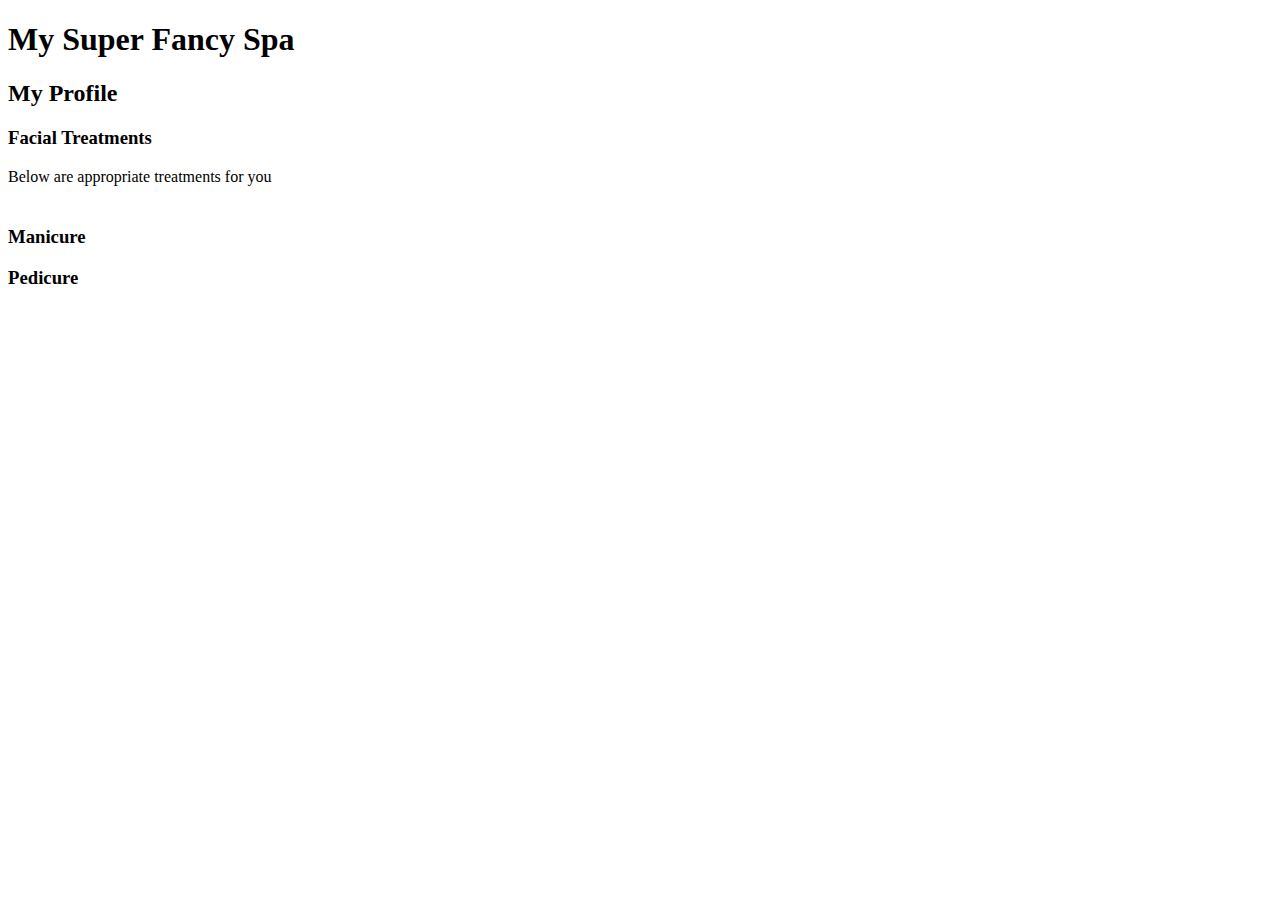
==== src/main/resources/templates/menu.html @ c73d0c34 "spa studio" ====
<!DOCTYPE html>
<html lang="en" xmlns:th = "http://www.thymeleaf.org/">
<head>
    <meta charset="UTF-8" />
    <title>Spa Menu</title>
    <link href="../static/styles.css" th:href="@{/styles.css}" rel="stylesheet" />
</head>
<body>
    <h1>My Super Fancy Spa</h1>

    <div id = "clientProfile">
        <h2>My Profile</h2>
        <p th:text="${name}"></p>
        <p th:text="${skintype}"></p>
        <p th:text="${manipedi}"></p>
    </div>

    <div id = "servicesMenu">
        <div>
            <h3>Facial Treatments</h3>
            <p>Below are appropriate treatments for you</p>
            <table>
                <th:block th:each="facial : ${appropriateFacials}">
                    <tr>
                        <td th:text="${facial}"></td>
                    </tr>
                </th:block>
            </table>
        </div>
        <div th:if="${manipedi == 'manicure'}">
            <h3>Manicure</h3>
            <p th:replace = "fragments::manicureDescription"></p>
        </div>
        <div th:if="${manipedi == 'pedicure'}">
            <h3>Pedicure</h3>
            <p th:replace = "fragments::pedicureDescription"></p>
        </div>
    </div>
</body>
</html>
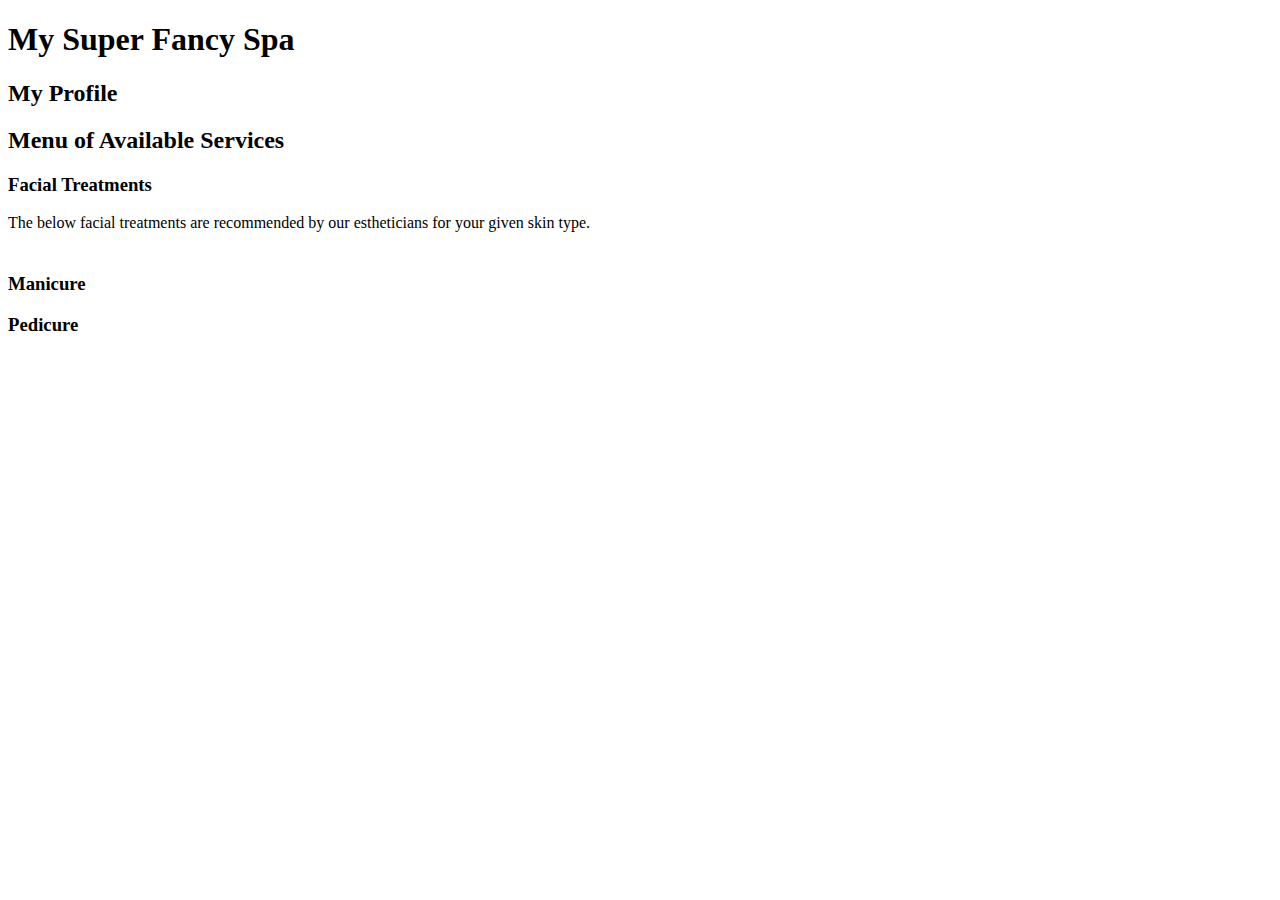
==== commit a2fd95c2: "added validation" ====
--- a/src/main/resources/templates/menu.html
+++ b/src/main/resources/templates/menu.html
@@ -1,40 +1,39 @@
 <!DOCTYPE html>
 <html lang="en" xmlns:th = "http://www.thymeleaf.org/">
+<link rel="stylesheet" th:href="@{/styles.css}"/>
 <head>
     <meta charset="UTF-8" />
     <title>Spa Menu</title>
-    <link href="../static/styles.css" th:href="@{/styles.css}" rel="stylesheet" />
+    <link href="../static/css/styles.css" th:href="@{/css/styles.css}" rel="stylesheet" />
 </head>
 <body>
-    <h1>My Super Fancy Spa</h1>
-
-    <div id = "clientProfile">
-        <h2>My Profile</h2>
-        <p th:text="${name}"></p>
-        <p th:text="${skintype}"></p>
-        <p th:text="${manipedi}"></p>
+<h1>My Super Fancy Spa</h1>
+<div id = "clientProfile">
+    <h2>My Profile</h2>
+    <p th:text = "${client.skinType}"></p>
+    <p th:text = "${client.nailService}"></p>
+</div>
+<div id = "servicesMenu">
+    <h2>Menu of Available Services</h2>
+    <div>
+        <h3>Facial Treatments</h3>
+        <p>The below facial treatments are recommended by our estheticians for your given skin type.</p>
+        <table>
+            <th:block th:each = "facial : ${client.appropriateFacials}">
+                <tr>
+                    <td th:text = "${facial}"></td>
+                </tr>
+            </th:block>
+        </table>
     </div>
-
-    <div id = "servicesMenu">
-        <div>
-            <h3>Facial Treatments</h3>
-            <p>Below are appropriate treatments for you</p>
-            <table>
-                <th:block th:each="facial : ${appropriateFacials}">
-                    <tr>
-                        <td th:text="${facial}"></td>
-                    </tr>
-                </th:block>
-            </table>
-        </div>
-        <div th:if="${manipedi == 'manicure'}">
-            <h3>Manicure</h3>
-            <p th:replace = "fragments::manicureDescription"></p>
-        </div>
-        <div th:if="${manipedi == 'pedicure'}">
-            <h3>Pedicure</h3>
-            <p th:replace = "fragments::pedicureDescription"></p>
-        </div>
+    <div th:if = "${client.nailService == 'manicure'}">
+        <h3>Manicure</h3>
+        <p th:replace =  "fragments :: manicureDescription"></p>
     </div>
+    <div th:if = "${client.nailService == 'pedicure'}">
+        <h3>Pedicure</h3>
+        <p th:replace = "fragments :: pedicureDescription"></p>
+    </div>
+</div>
 </body>
 </html>